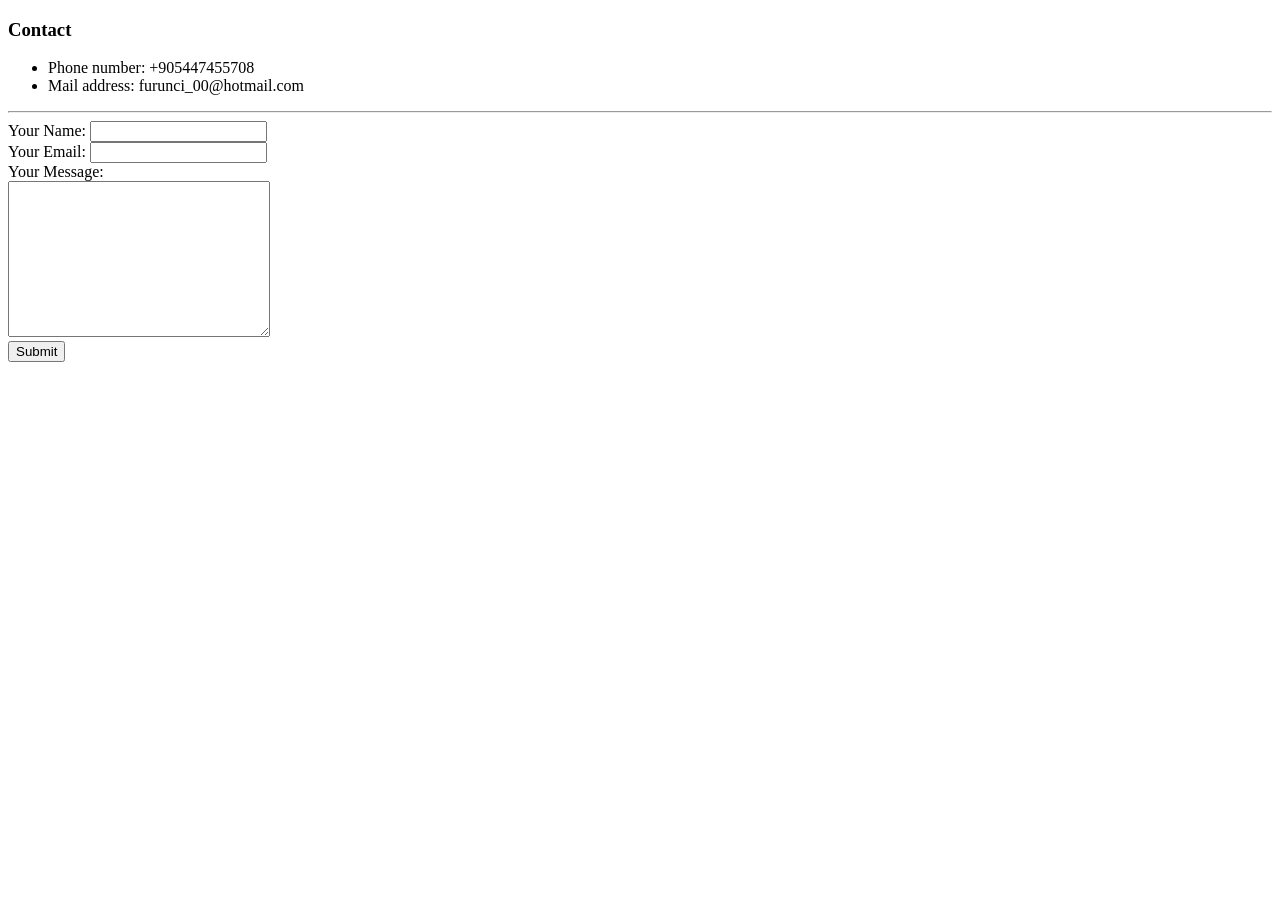
==== contact.html @ 35b608fc "Add files via upload" ====
<!DOCTYPE html>
<html>
  <head>
    <meta charset="utf-8">
    <title>Contact</title>
    <link rel="stylesheet" href="C:\Users\furun\Desktop\Web Development\HTML - Personal Site\css\styles.css">
  </head>
  <body>
    <h3>Contact</h3>
    <ul>
      <li>Phone number: +905447455708</li>
      <li>Mail address: furunci_00@hotmail.com</li>
    </ul>
    <hr>
    <form action="mailto:furunci_00@hotmail.com" method="post" enctype="text/plain">
      <label>Your Name:</label>
      <input type="text" name="yourName" value=""><br>
      <label>Your Email:</label>
      <input type="email" name="yourEmail" value=""><br>
      <label>Your Message:</label><br>
      <textarea name="yourMessage" rows="10" cols="30"></textarea><br>
      <input type="submit" name="Submit">
    </form>
  </body>
</html>
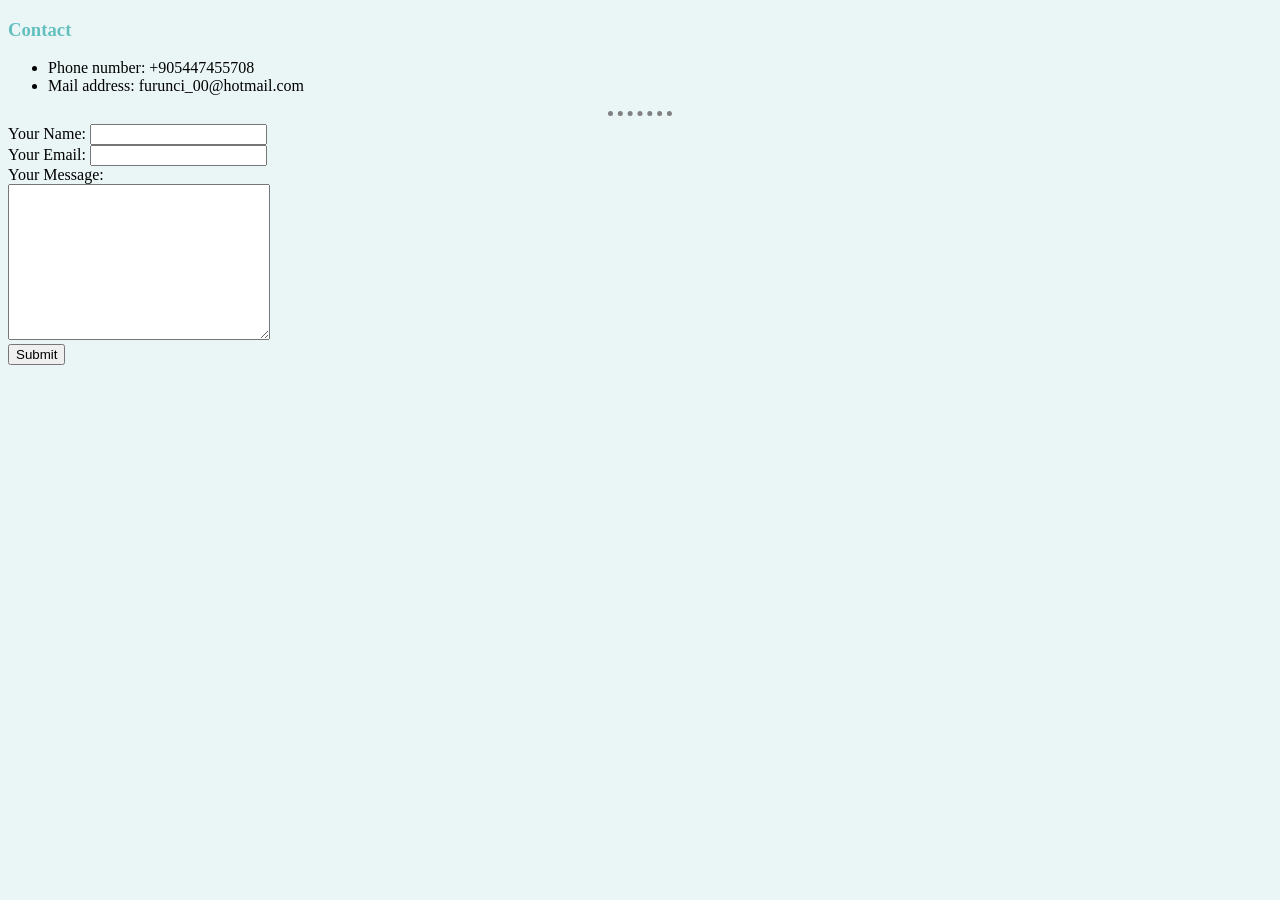
==== commit c222a201: "Update contact.html" ====
--- a/contact.html
+++ b/contact.html
@@ -3,7 +3,7 @@
   <head>
     <meta charset="utf-8">
     <title>Contact</title>
-    <link rel="stylesheet" href="C:\Users\furun\Desktop\Web Development\HTML - Personal Site\css\styles.css">
+    <link rel="stylesheet" href="styles.css">
   </head>
   <body>
     <h3>Contact</h3>
--- a/styles.css
+++ b/styles.css
@@ -0,0 +1,19 @@
+body{
+  background-color: #EAF6F6;
+}
+
+hr{
+  border-color: grey;
+  border-width: 5px;
+  border-style: none;
+  border-top-style: dotted;
+  width: 5%;
+}
+h1{
+  font-family: monospace;
+  color: #66BFBF;
+}
+h3{
+  font-family: cursive;
+  color: #66BFBF;
+}
